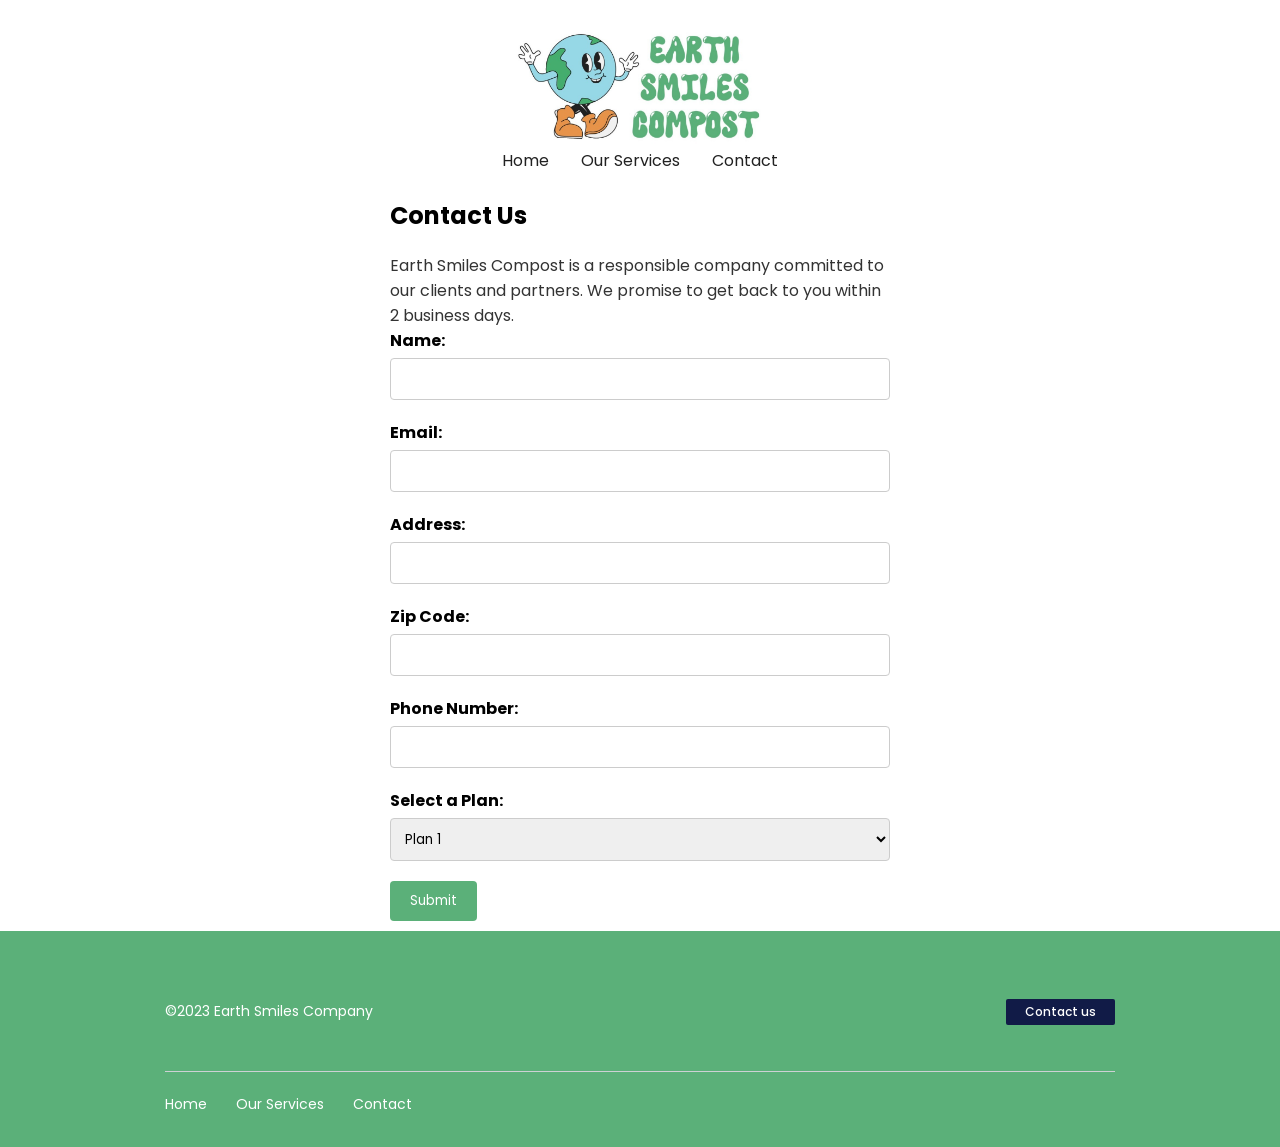
==== contact.html @ a5a7d0f7 "Add files via upload" ====
<!DOCTYPE html>
<html lang="en">
<head>
  <meta charset="UTF-8">
  <meta name="viewport" content="width=device-width, initial-scale=1.0">
  <title>Contact Us - Earth Smiles Compost</title>
  <link rel="preconnect" href="https://fonts.googleapis.com">
  <link rel="preconnect" href="https://fonts.gstatic.com" crossorigin>
  <link href="https://fonts.googleapis.com/css2?family=Poppins:wght@400;500&display=swap" rel="stylesheet">
  <link rel="stylesheet" href="styles.css">

  <style>
    .form-container {
        max-width: 500px;
        margin: 0 auto;
    }

    .form-group {
        margin-bottom: 20px;
    }

    .form-label {
        display: block;
        font-weight: bold;
        margin-bottom: 5px;
    }

    .form-input {
        width: 100%;
        padding: 10px;
        border: 1px solid #ccc;
        border-radius: 4px;
    }

    .form-select {
        width: 100%;
        padding: 10px;
        border: 1px solid #ccc;
        border-radius: 4px;
    }

    .form-btn {
        background-color: #5BB079;
        color: #fff;
        padding: 10px 20px;
        border: none;
        border-radius: 4px;
        cursor: pointer;
        padding-bottom: 10px;
        margin-bottom: 10px;
    }

    .message {
      margin-top: 20px;
      color: #333;
    }

    .form-btn:hover {
  background-color: var(--secondary); 
  color: #FFF; 
  }
  </style>
</head>
<body>
  <header>
    <div class="nav-content">
      <img class="about-img" src="logo.jpeg">
      <nav class="nav-list">
        <a class="nav-item" href="home">Home</a>
        <a class="nav-item" href="/services">Our Services</a>
        <a class="nav-item" href="contact">Contact</a>
      </nav>
    </div>
  </header>

  <main>
    <!-- <section class="service">
      <div class="my-contain _4-col impact businesstype banner-images-at-the-top-of-the-pages">
        <div class="content">
          <nav class="my-contain _4-col impact servicepage foryourhomebanner nothing-else">
          </nav>
        </div>
      </div>
    </section> -->

    <section class="form-container">
      <h2 class="h2 center">Contact Us</h2>
      <p class="message">
        Earth Smiles Compost is a responsible company committed to our clients and partners. We promise to get back to you within 2 business days. 
      </p>
      <form action="#" method="post">
        <div class="form-group">
          <label class="form-label" for="name">Name:</label>
          <input class="form-input" type="text" id="name" name="name">
        </div>
        <div class="form-group">
          <label class="form-label" for="email">Email:</label>
          <input class="form-input" type="email" id="email" name="email">
        </div>
        <div class="form-group">
          <label class="form-label" for="address">Address:</label>
          <input class="form-input" type="text" id="address" name="address">
        </div>
        <div class="form-group">
          <label class="form-label" for="zipcode">Zip Code:</label>
          <input class="form-input" type="text" id="zipcode" name="zipcode" >
        </div>
        <div class="form-group">
          <label class="form-label" for="phone">Phone Number:</label>
          <input class="form-input" type="tel" id="phone" name="phone">
        </div>
        <div class="form-group">
          <label class="form-label" for="plan">Select a Plan:</label>
          <select class="form-select" id="plan" name="plan">
            <option value="plan1">Plan 1</option>
            <option value="plan2">Plan 2</option>
          </select>
        </div>
        <button type="submit" class="form-btn">Submit</button>
      </form>
    </section>

  </main>

  <footer>
    <div class="footer-main">
      <span>©2023 Earth Smiles Company</span>
      <button class="footer-button">Contact us</button>
    </div>
    <div class="footer-nav">
      <a href="#">Home</a>
      <a href="#">Our Services</a>
      <a href="#">Contact</a>
    </div>
  </footer>
</body>
</html>
---- styles.css ----
* {
    --primary-font-color: #212121;
    --negative-title-color: #FFFCFC;
    --primary: #5BB079;
    --secondary: #111B47;
  
    margin: 0;
    padding: 0;
    box-sizing: border-box;
    font-family: 'Poppins', sans-serif;
  }
  
  body {
    background-color: #fff;
  }
  
  header {
    height: 198px;
    display: flex;
    flex-direction: column;
    justify-content: center;
  }
  
  .title {
    text-align: center;
    font-size: 45px;
    font-weight: 500;
    color: var(--negative-title-color);
  }
  
  .nav-img {
    display: block;
    max-width: 150px;
    margin-bottom: 1px;
  }
  
  .nav-content {
    display: flex;
    flex-direction: column;
    align-items: center;
    margin: 0 auto;
    width: 100%;
    max-width: 1440px;
  }
  
  .nav-list {
    display: flex;
    gap: 2rem;
  }
  
  .nav-item {
    color: var(--primary-font-color);
    text-decoration: none;
  }
  
  #banner {
    width: 100%;
    height: 502px;
    display: flex;
    justify-content: center;
    align-items: center;
    background-image: url('resizedofficial.png');
    background-repeat: no-repeat;
    background-size: contain;
  }
  
  #about {
    display: flex;
    align-items: center;
    justify-content: space-between;
    padding: 56px 16px 81px 101px;
  }
  
  .about-content {
    max-width: 540px;
  }
  
  .about-title {
    color: var(--primary);
    font-size: 50px;
    font-weight: 500;
    line-height: 66px;
    margin-bottom: 20px;
  }
  
  .about-text {
    color: var(--primary-font-color);
    font-size: 18px;
    line-height: 30px;
    margin-bottom: 29px;
  }
  
  .about-buttons-row {
    display: flex;
    text-decoration: none;
  }
  
  .about-button {
    width: 189px;
    text-decoration: none;
    color: #FFF;
    border: none;
    display: flex;
    justify-content: center;
    align-items: center;
    padding: 5px;
    font-size: 16px;
    font-weight: 500;
    cursor: pointer;
    border-radius: 2px;
  }
  
.about-button.services-button {
  background-color: #111B47;
  color: #FFF;
  border: 2px solid var(--secondary);
  margin-right: 39px;
  text-decoration: none;
}

  
  .contact-button {
    background-color: #FFF;
    border: 2px solid var(--secondary);
    color: var(--secondary);
  }
  
  .about-img {
    max-width: 20%; 
    height: auto;
}
  
  #how {
    width: 100%;
    height: 502px;
    display: flex;
    flex-direction: column;
    justify-content: center;
    align-items: center;
    background-image: url('compost2_30.png');
    background-size: cover;
    background-blend-mode: multiply;
  }
  
  #how .title {
    margin-bottom: 50px;
  }
  
  .steps-row {
    display: flex;
    justify-content: space-between;
    max-width: 70%;
    width: 100%;
  }
  
  .step {
    display: flex;
    flex-direction: column;
    align-items: center;
    max-width: 258px;
    color: #FFF;
    text-align: center;
  }
  
  .step img {
    max-width: 145px;
  }
  
  footer {
    background-color: var(--primary);
    height: 216px;
    padding: 68px 165px 32px;
    color: #fff;
    font-size: 14px;
    line-height: 24px;
    display: flex;
    flex-direction: column;
  
  }
  
  .footer-main {
    display: flex;
    justify-content: space-between;
    padding-bottom: 46px;
    border-bottom: 1px solid #CDD1D4;
    margin-bottom: 20px;
  }
  
  .footer-button {
    width: 109px;
    border: none;
    display: flex;
    justify-content: center;
    align-items: center;
    padding: 4px;
    font-size: 12px;
    font-weight: 500;
    cursor: pointer;
    border-radius: 2px;
    background-color: var(--secondary);
    color: #FFF;
  }
  
  .footer-nav a {
    text-decoration: none;
    margin-right: 25px;
    color: #FFF;
  }


.service {
  text-align: center;
  display: flex;
  justify-content: center;
  align-items: center;
}

.content {
  display: flex;
  align-items: center;
}

.service img {
  max-width: 100%;
  height: auto;
  margin-right: 20px; 
}

.text-container {
  flex: 1;
}


.my-contain {
  max-width: 100%;
  margin: 0 auto; 
}

.nav-item:hover {
  color: #5BB079; 
}

.about-button:hover,
.footer-button:hover,
.services-button:hover,
.contact-button:hover,
.cta-btn:hover {
  background-color: var(--primary); 
  color: #FFF; 
}
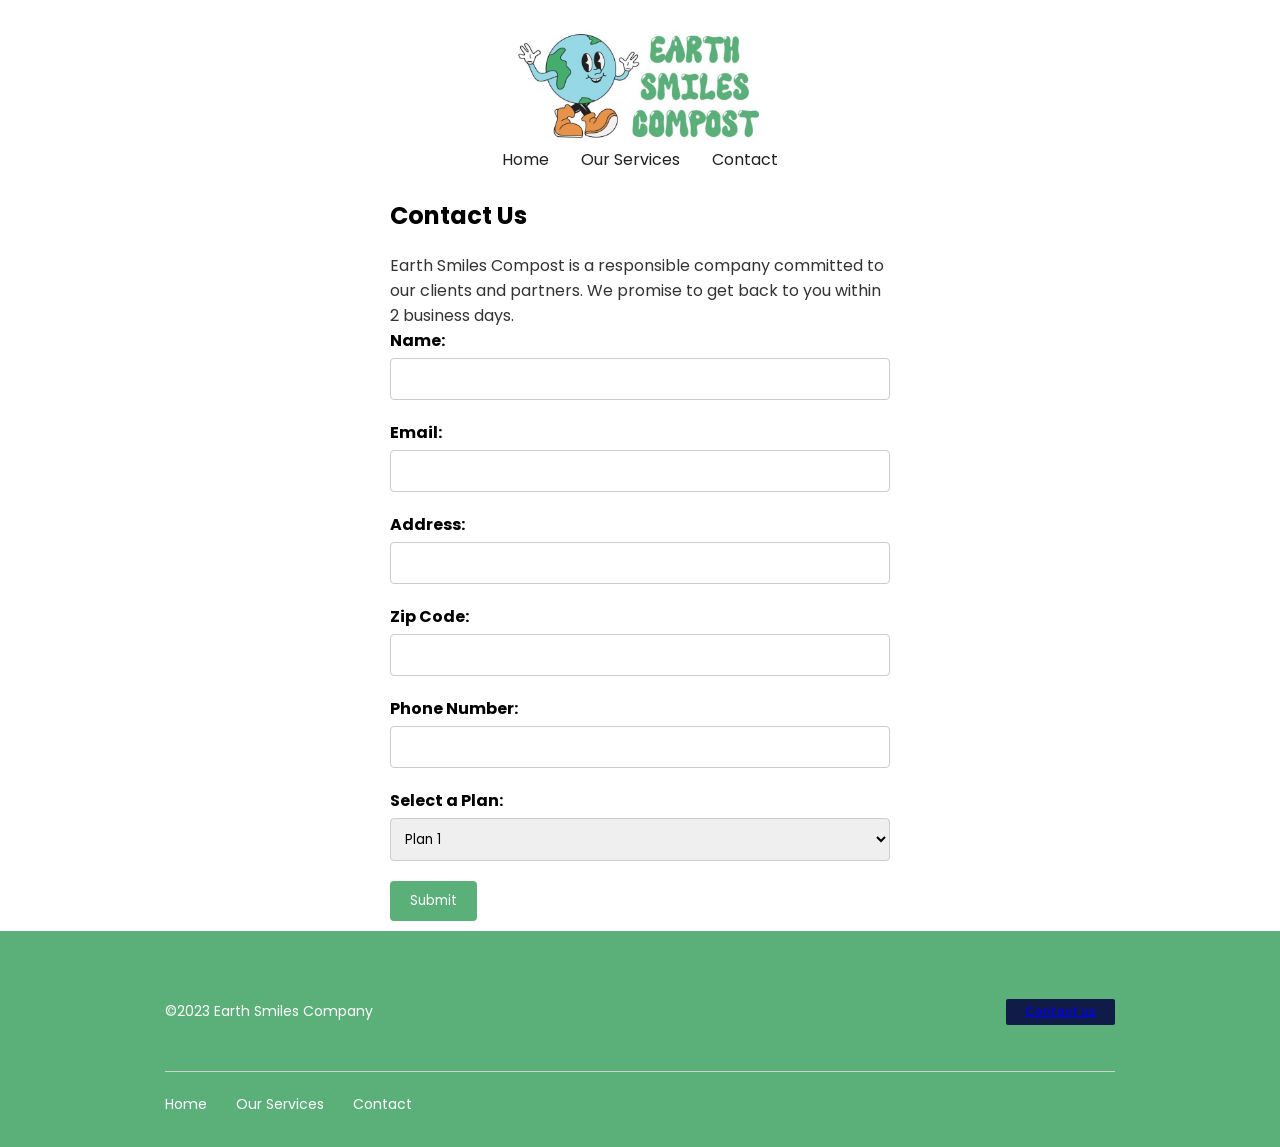
==== commit e8c84688: "Update contact.html" ====
--- a/contact.html
+++ b/contact.html
@@ -125,12 +125,15 @@
   <footer>
     <div class="footer-main">
       <span>©2023 Earth Smiles Company</span>
-      <button class="footer-button">Contact us</button>
+      <button class="footer-button">
+        <a href="/hw2/contact.html">Contact us</a>
+      </button>
     </div>
+
     <div class="footer-nav">
-      <a href="#">Home</a>
-      <a href="#">Our Services</a>
-      <a href="#">Contact</a>
+      <a href="/hw2/home.html">Home</a>
+      <a href="/hw2/services.html">Our Services</a>
+      <a href="/hw2/contact.html">Contact</a>
     </div>
   </footer>
 </body>
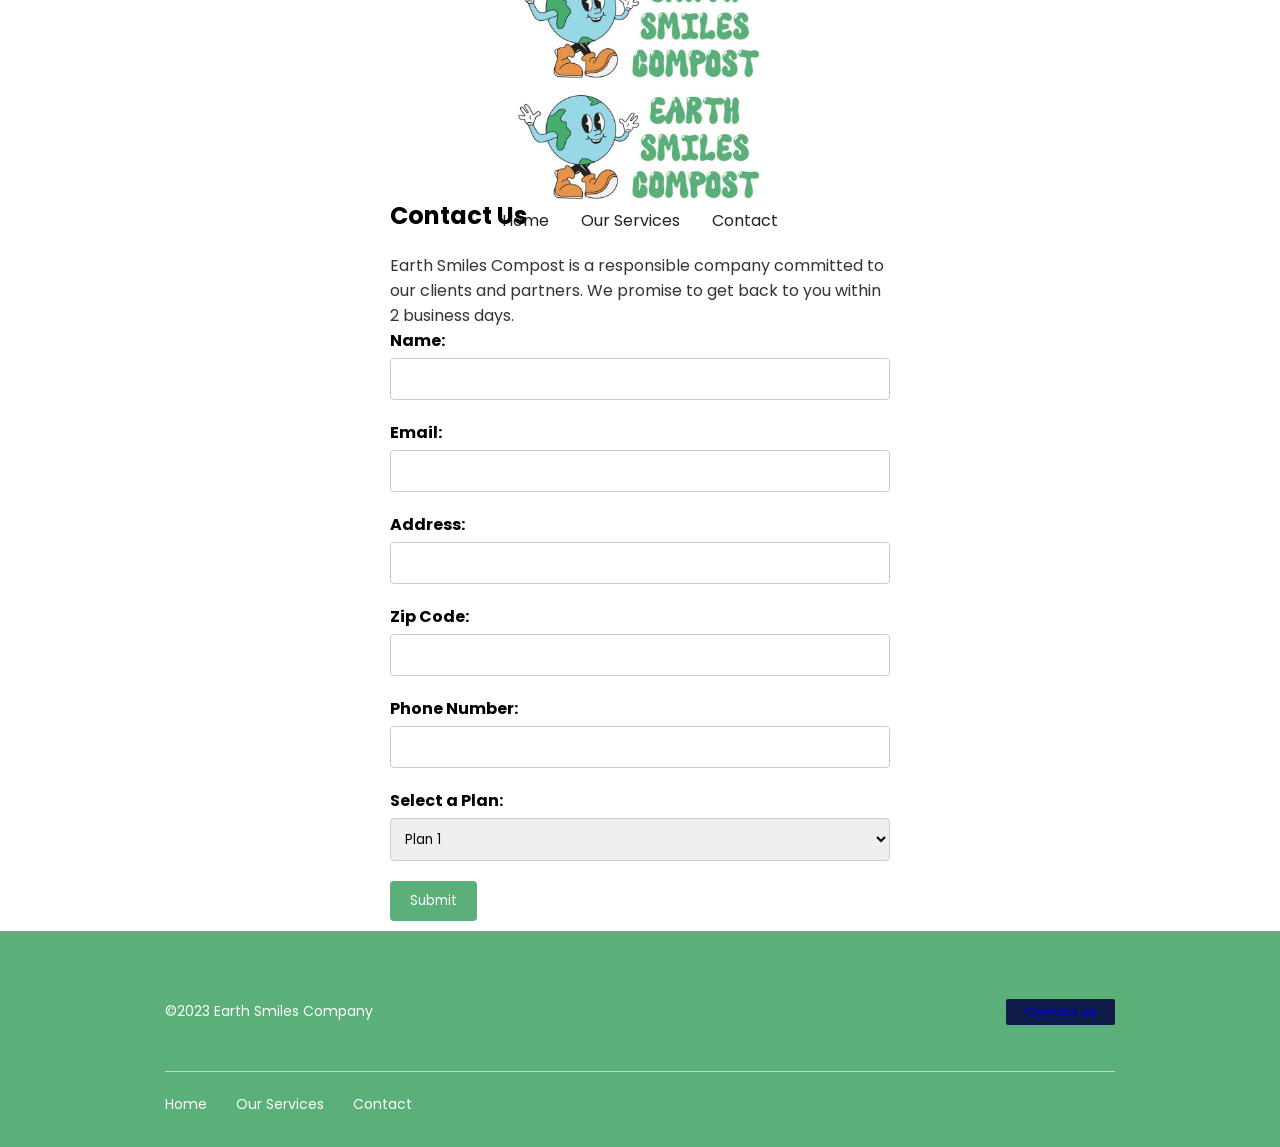
==== commit 7a747eda: "Update contact.html" ====
--- a/contact.html
+++ b/contact.html
@@ -65,30 +65,23 @@
   <header>
     <div class="nav-content">
       <img class="about-img" src="logo.jpeg">
-      <nav class="nav-list">
-        <a class="nav-item" href="home">Home</a>
-        <a class="nav-item" href="/services">Our Services</a>
-        <a class="nav-item" href="contact">Contact</a>
+      <div class="nav-content">
+        <img class ="about-img" src="logo.jpeg">
+          <nav class="nav-list">
+            <a class="nav-item" href="/hw2/home.html">Home</a>
+            <a class="nav-item" href="/hw2/services.html">Our Services</a>
+            <a class="nav-item" href="/hw2/contact.html">Contact</a>
+      </nav>
       </nav>
     </div>
   </header>
-
-  <main>
-    <!-- <section class="service">
-      <div class="my-contain _4-col impact businesstype banner-images-at-the-top-of-the-pages">
-        <div class="content">
-          <nav class="my-contain _4-col impact servicepage foryourhomebanner nothing-else">
-          </nav>
-        </div>
-      </div>
-    </section> -->
 
     <section class="form-container">
       <h2 class="h2 center">Contact Us</h2>
       <p class="message">
         Earth Smiles Compost is a responsible company committed to our clients and partners. We promise to get back to you within 2 business days. 
       </p>
-      <form action="#" method="post">
+      <form action="#">
         <div class="form-group">
           <label class="form-label" for="name">Name:</label>
           <input class="form-input" type="text" id="name" name="name">
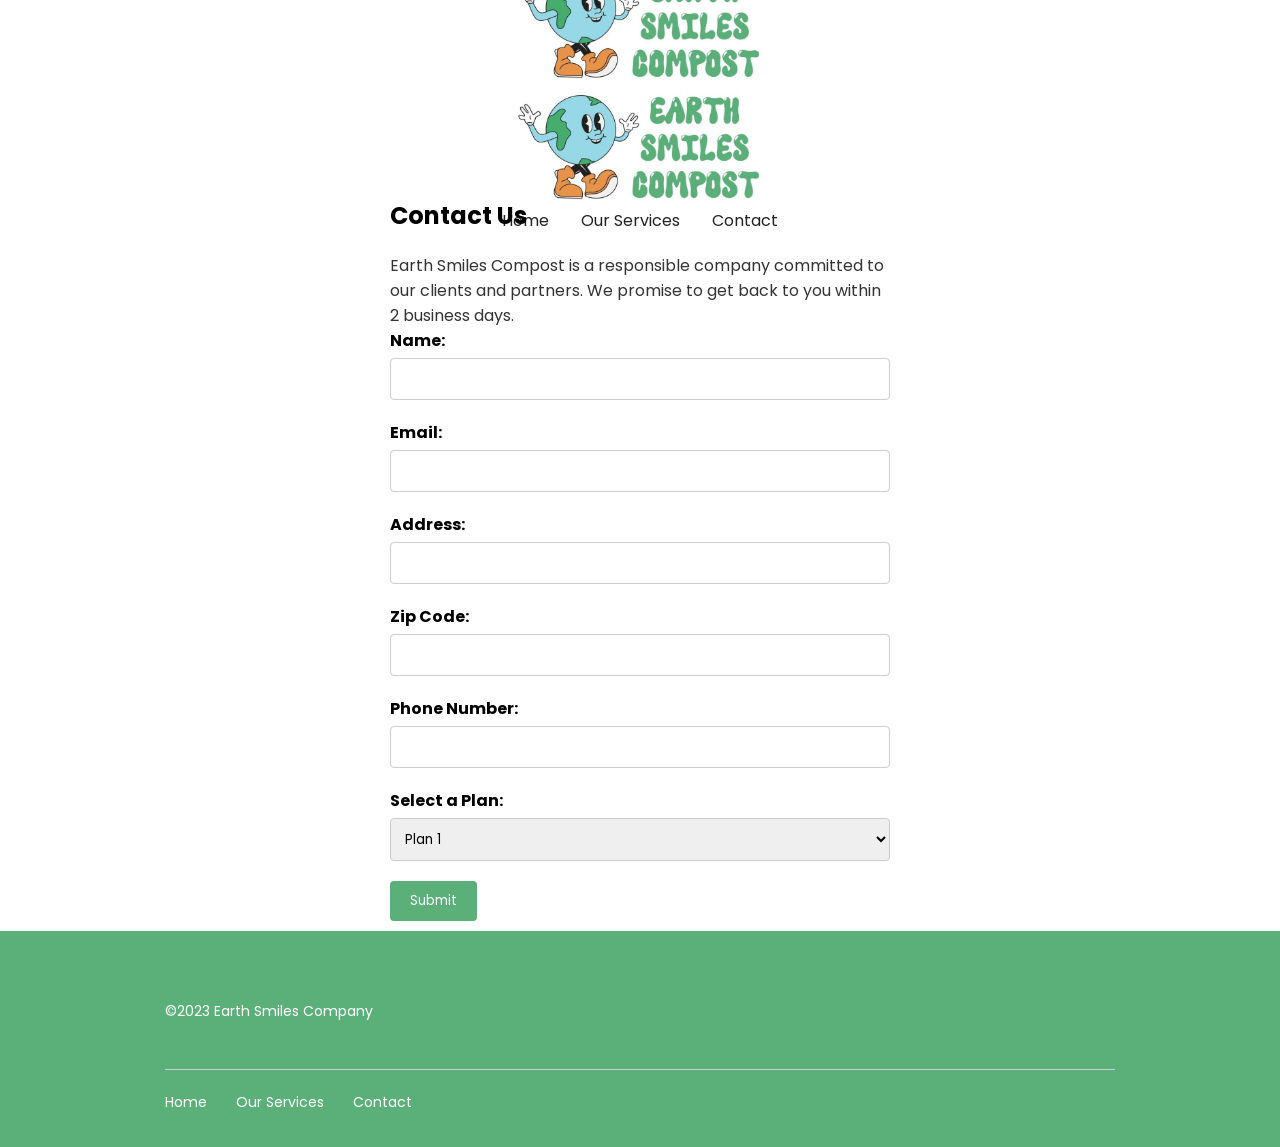
==== commit 270423ac: "Update contact.html" ====
--- a/contact.html
+++ b/contact.html
@@ -118,9 +118,6 @@
   <footer>
     <div class="footer-main">
       <span>©2023 Earth Smiles Company</span>
-      <button class="footer-button">
-        <a href="/hw2/contact.html">Contact us</a>
-      </button>
     </div>
 
     <div class="footer-nav">
--- a/styles.css
+++ b/styles.css
@@ -186,20 +186,6 @@
     margin-bottom: 20px;
   }
   
-  .footer-button {
-    width: 109px;
-    border: none;
-    display: flex;
-    justify-content: center;
-    align-items: center;
-    padding: 4px;
-    font-size: 12px;
-    font-weight: 500;
-    cursor: pointer;
-    border-radius: 2px;
-    background-color: var(--secondary);
-    color: #FFF;
-  }
   
   .footer-nav a {
     text-decoration: none;
@@ -247,4 +233,4 @@
 .cta-btn:hover {
   background-color: var(--primary); 
   color: #FFF; 
-}+}
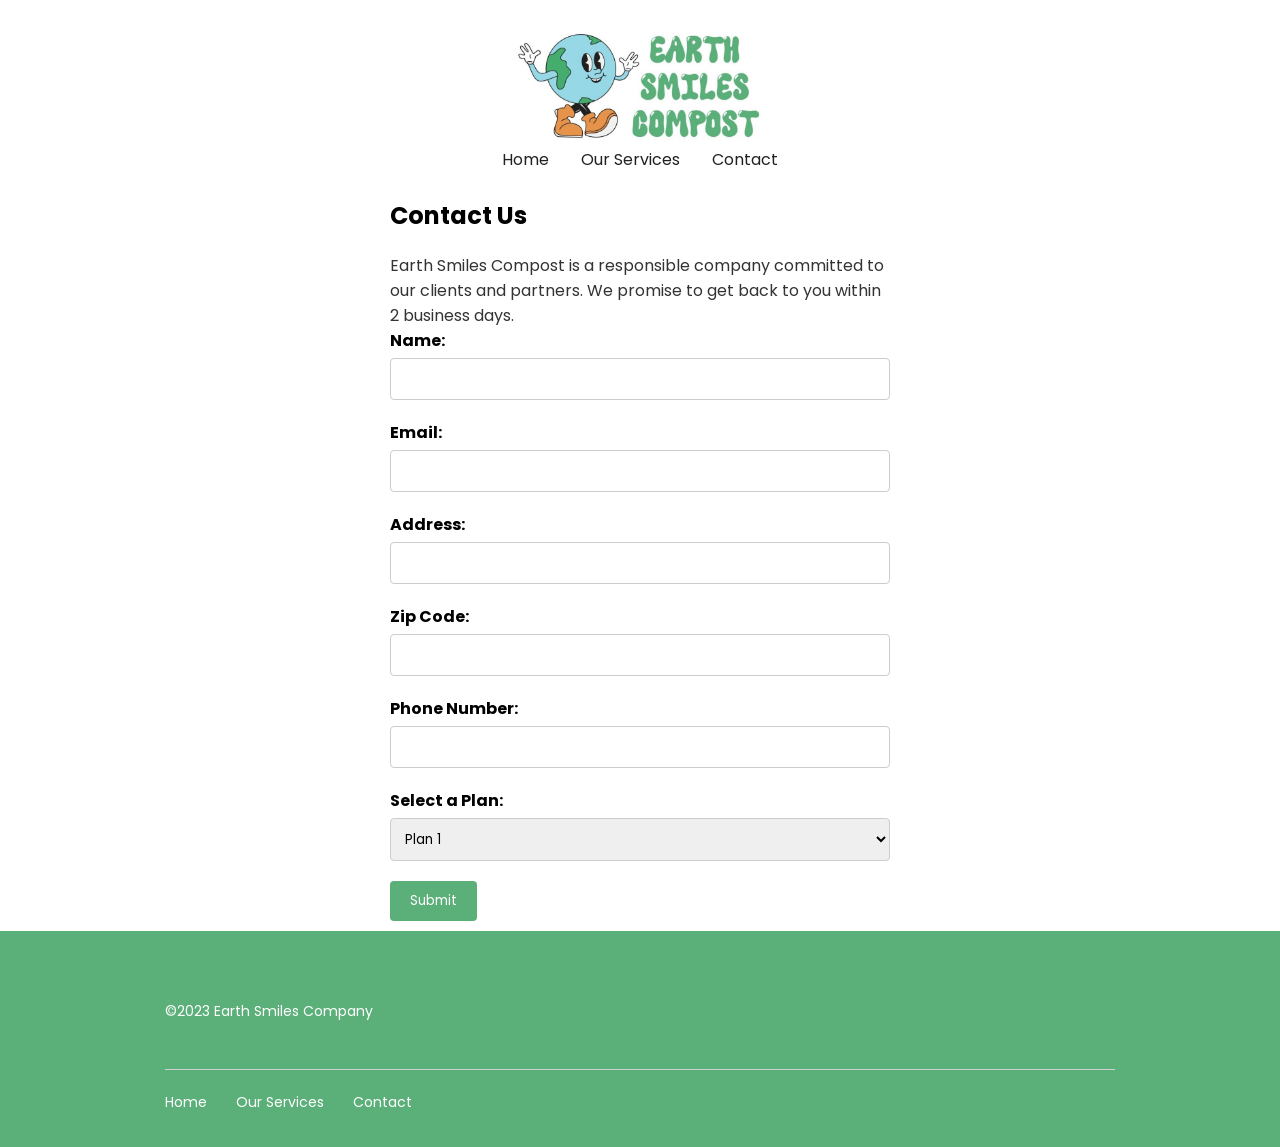
==== commit a2f6896a: "Update contact.html" ====
--- a/contact.html
+++ b/contact.html
@@ -55,10 +55,6 @@
       color: #333;
     }
 
-    .form-btn:hover {
-  background-color: var(--secondary); 
-  color: #FFF; 
-  }
   </style>
 </head>
 <body>
@@ -66,7 +62,6 @@
     <div class="nav-content">
       <img class="about-img" src="logo.jpeg">
       <div class="nav-content">
-        <img class ="about-img" src="logo.jpeg">
           <nav class="nav-list">
             <a class="nav-item" href="/hw2/home.html">Home</a>
             <a class="nav-item" href="/hw2/services.html">Our Services</a>
